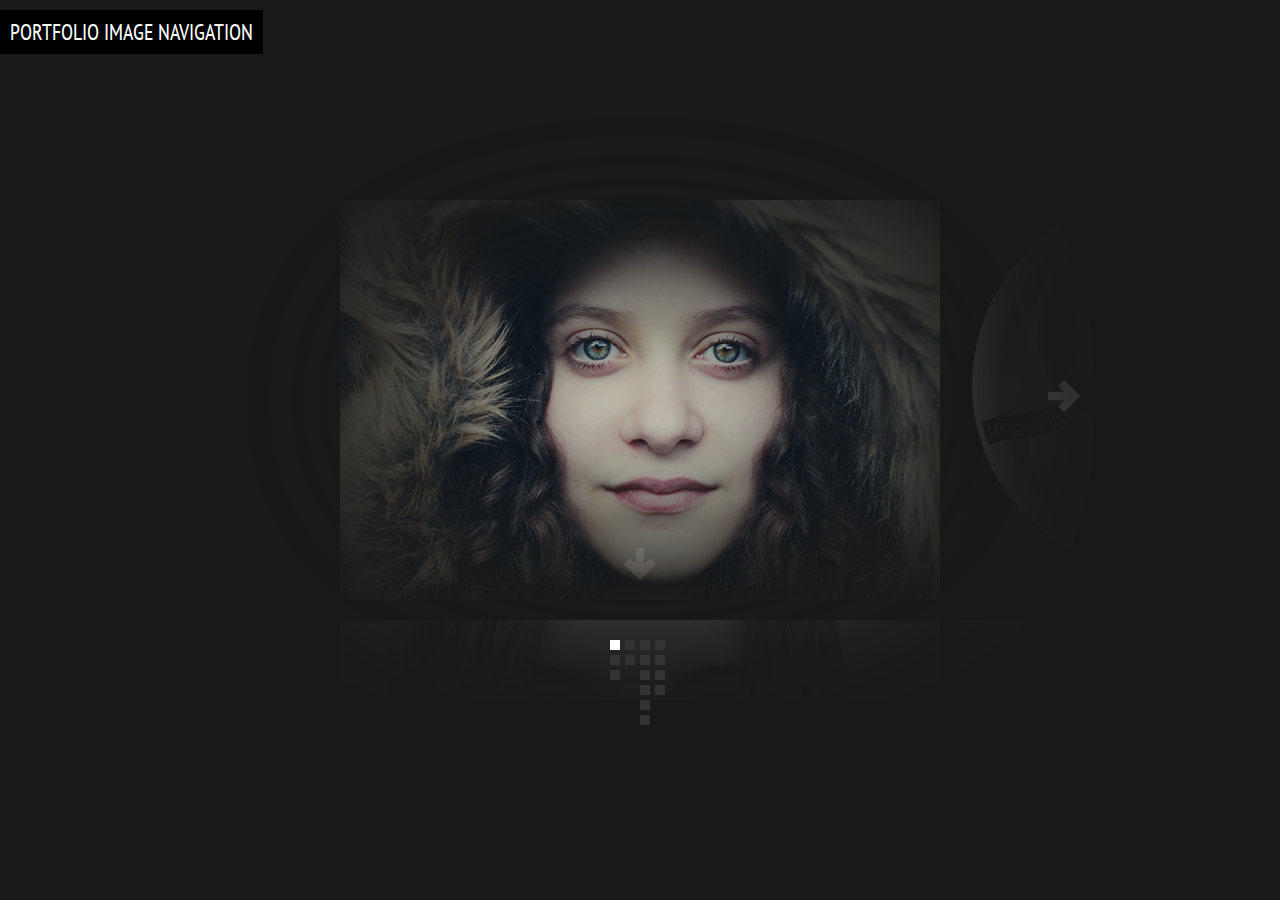
==== port/index.html @ af565d6b "update" ====
<!doctype html>
	<head>
		<meta charset="utf-8">
		<meta http-equiv="X-UA-Compatible" content="IE=edge,chrome=1">
		<meta name="viewport" content="width=device-width, initial-scale=1.0">
		<title>Portfolio Image with jQuery</title>
		<link rel="shortcut icon" href="../favicon.ico">
		<meta name="description" content="Portfolio Image Navigation with jQuery" />
        <meta name="keywords" content="jquery, plugin, navigation, portfolio, images, 2d, scroll to, template" />
		<meta name="author" content="Marcin Dziewulski for Codrops" />
		<link href='http://fonts.googleapis.com/css?family=PT+Sans+Narrow' rel='stylesheet' type='text/css' />
		<link href="css/style.css" rel="stylesheet" type="text/css" />
		<script src="js/jquery.js" type="text/javascript"></script>
		<script src="js/portfolio.js" type="text/javascript"></script>
		<script src="js/init.js" type="text/javascript"></script>
	</head>
	<body>

		<h1>Portfolio Image Navigation</h1>
		<div id="portfolio">
			<div id="background"></div>		
			<div class="arrows">
				<a href="#" class="up">Up</a>
				<a href="#" class="down">Down</a>
				<a href="#" class="prev">Previous</a>
				<a href="#" class="next">Next</a>
			</div>
			<div class="gallery">
				<div class="inside">
					<div class="item">
						<div><img src="images/1.jpg" alt="image1" /></div>
						<div><img src="images/2.jpg" alt="image2" /></div>
						<div><img src="images/3.jpg" alt="image3" /></div>
					</div>
					<div class="item">
						<div><img src="images/4.jpg" alt="image4" /></div>
						<div><img src="images/5.jpg" alt="image5" /></div>
					</div>
					<div class="item">
						<div><img src="images/6.jpg" alt="image6" /></div>
						<div><img src="images/7.jpg" alt="image7" /></div>
						<div><img src="images/8.jpg" alt="image8" /></div>
						<div><img src="images/9.jpg" alt="image9" /></div>
						<div><img src="images/10.jpg" alt="image10" /></div>
						<div><img src="images/11.jpg" alt="image11" /></div>
					</div>
					<div class="item">
						<div><img src="images/12.jpg" alt="image12" /></div>
						<div><img src="images/13.jpg" alt="image13" /></div>
						<div><img src="images/14.jpg" alt="image14" /></div>
						<div><img src="images/15.jpg" alt="image15" /></div>
					</div>
				</div>
			</div>
		</div>
	</body>
</html>
---- port/css/style.css ----
@import url("reset.css");

/* layout */

body {
	background:#191919;
	font-family:'PT Sans Narrow', Arial, Helvetica, sans-serif;
	font-size:12px;
	color:#333;
	line-height:18px;
}

#portfolio {
	position:fixed;
	top:50%;
	left:50%;
	z-index:1;
	width:1000px;
	height:500px;
	margin:-250px 0 0 -500px;
}

#background {
	position:fixed;
	top:0;
	left:0;
	width:100%;
	height:100%;
	z-index:2;
	background:url(../images/bg.png) no-repeat center;
}

#portfolio .gallery,
#portfolio .gallery .inside {
	position:absolute;
	top:0;
	left:0;
}

#portfolio .gallery {
	width:100%;
	height:100%;
	overflow:hidden;
}

#portfolio .gallery .inside {
	z-index:1;
}

#portfolio .arrows a {
	position:absolute;
	z-index:3;
	width:32px;
	height:32px;
	background-image:url(../images/arrows.png);
	background-repeat:no-repeat;
	outline:none;
	text-indent:-9999px;
}

#portfolio .arrows .prev,
#portfolio .arrows .up {
	display:none;
}

#portfolio .arrows .up,
#portfolio .arrows .down {
	left:50%;
	margin-left:-16px;
}

#portfolio .arrows .prev,
#portfolio .arrows .next {
	top:180px;
}

#portfolio .arrows .up {
	background-position:0 -64px;
	top:20px;
}

#portfolio .arrows .down {
	background-position:0 -96px;
	bottom:120px;
}

#portfolio .arrows .prev {
	background-position:0 -32px;
	left:60px;
}

#portfolio .arrows .next {
	background-position:0 0;
	right:60px;
}

#portfolio .arrows .up:hover {
	background-position:-32px -64px;
}

#portfolio .arrows .down:hover {
	background-position:-32px -96px;
}

#portfolio .arrows .next:hover {
	background-position:-32px 0;
}

#portfolio .arrows .prev:hover {
	background-position:-32px -32px;
}


#portfolio .item {
	position:absolute;
	top:0;
	width:1000px;
	height:400px;
}

#portfolio .item div {
	position:absolute;
	left:0;
	width:100%;
	height:100%;
}

#portfolio .item div img {
	position:absolute;
	top:0;
	left:50%;
	margin-left:-300px;
}

#portfolio .paths {
	position:absolute;
	bottom:60px;
	left:50%;
	margin-left:-30px;
	z-index:4;
}

#portfolio .paths div {
	position:absolute;
	top:0;
}

#portfolio .paths a {
	background:#333;
	display:block;
	position:absolute;
	left:0;
	outline:none;
}

#portfolio .paths a:hover,
#portfolio .paths .active {
	background:#fff;
}

/* anchors */

a {
	text-decoration:none;
	color:#fff;
}
/* heading */
h1{
	font-size:22px;
	text-shadow:1px 1px 1px #000;
	position:relative;
	z-index:1000;
	color:#fff;
	font-weight:normal;
	padding:10px;
	margin-top:10px;
	text-transform:uppercase;
	background:#000;
	float:left;
}

/* header */
#header{
	height:25px;
	line-height:24px;
	font-size:12px;
	background:#000;
	opacity:0.9;
	text-transform:uppercase;
	z-index:999;
	position:relative;
}
#header a{
	padding:5px 10px;
	letter-spacing:1px;
	text-shadow:1px 1px 1px #000;
	color:#ddd;
	text-align:right;
}
#header a:hover{
	color:#fff;
}
#header a span{
	font-weight:bold;
}
#header span.right_ab{
	position:absolute;
	right:4px;
}
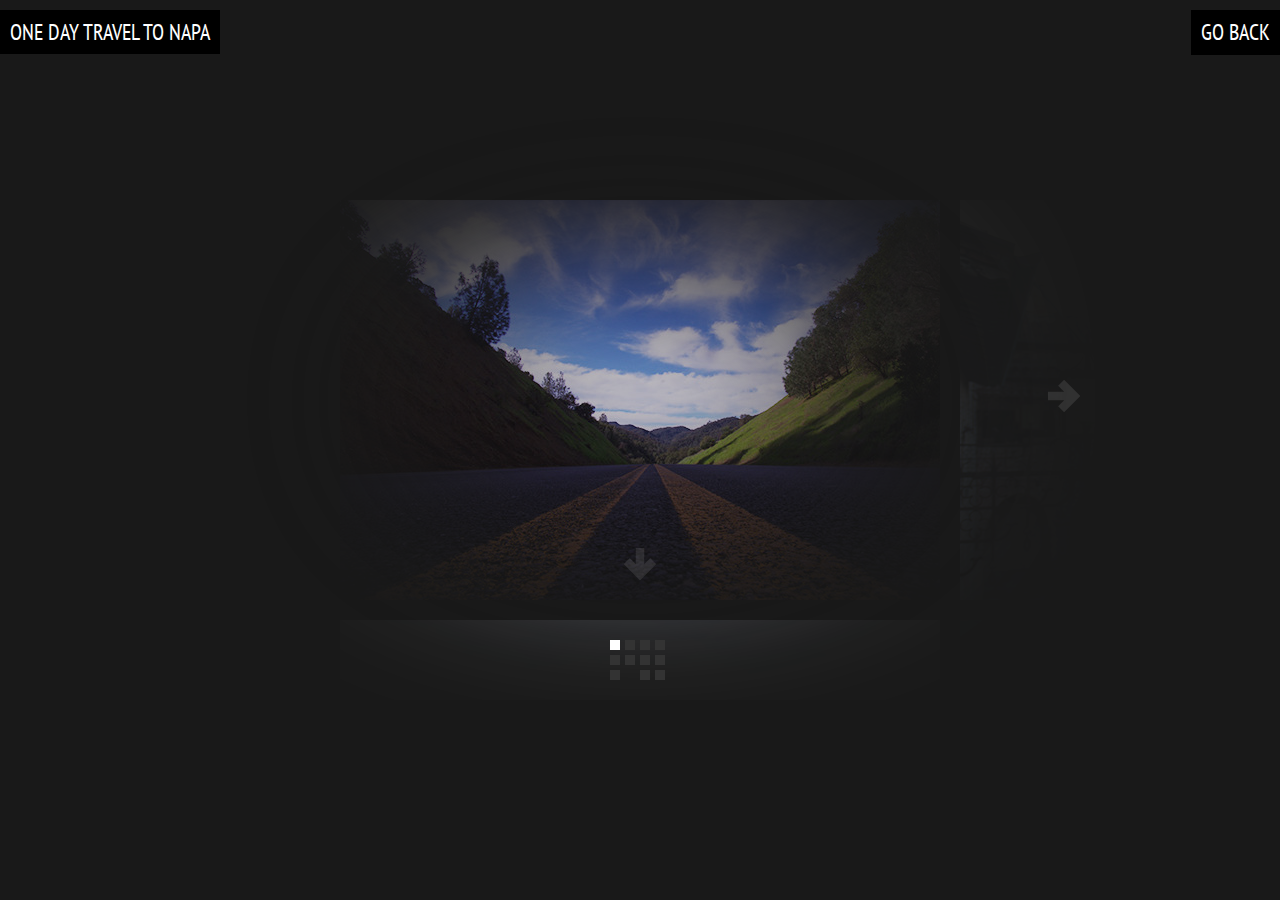
==== commit 9e503c47: "update" ====
--- a/port/index.html
+++ b/port/index.html
@@ -16,7 +16,8 @@
 	</head>
 	<body>
 
-		<h1>Portfolio Image Navigation</h1>
+		<h1>One Day Travel To Napa</h1>
+		<h2><a href="javascript:history.go(-1)" target=_self>Go Back</a></h2>
 		<div id="portfolio">
 			<div id="background"></div>		
 			<div class="arrows">
@@ -40,19 +41,18 @@
 						<div><img src="images/6.jpg" alt="image6" /></div>
 						<div><img src="images/7.jpg" alt="image7" /></div>
 						<div><img src="images/8.jpg" alt="image8" /></div>
+
+					</div>
+					<div class="item">
 						<div><img src="images/9.jpg" alt="image9" /></div>
 						<div><img src="images/10.jpg" alt="image10" /></div>
 						<div><img src="images/11.jpg" alt="image11" /></div>
-					</div>
-					<div class="item">
-						<div><img src="images/12.jpg" alt="image12" /></div>
-						<div><img src="images/13.jpg" alt="image13" /></div>
-						<div><img src="images/14.jpg" alt="image14" /></div>
-						<div><img src="images/15.jpg" alt="image15" /></div>
+
 					</div>
 				</div>
 			</div>
 		</div>
+		
 	</body>
 </html>
 
--- a/port/css/style.css
+++ b/port/css/style.css
@@ -178,7 +178,19 @@
 	background:#000;
 	float:left;
 }
-
+h2{
+	font-size:22px;
+	text-shadow:1px 1px 1px #000;
+	position:relative;
+	z-index:1000;
+	color:#fff;
+	font-weight:normal;
+	padding:10px;
+	margin-top:10px;
+	text-transform:uppercase;
+	background:#000;
+	float:right;
+}
 /* header */
 #header{
 	height:25px;
